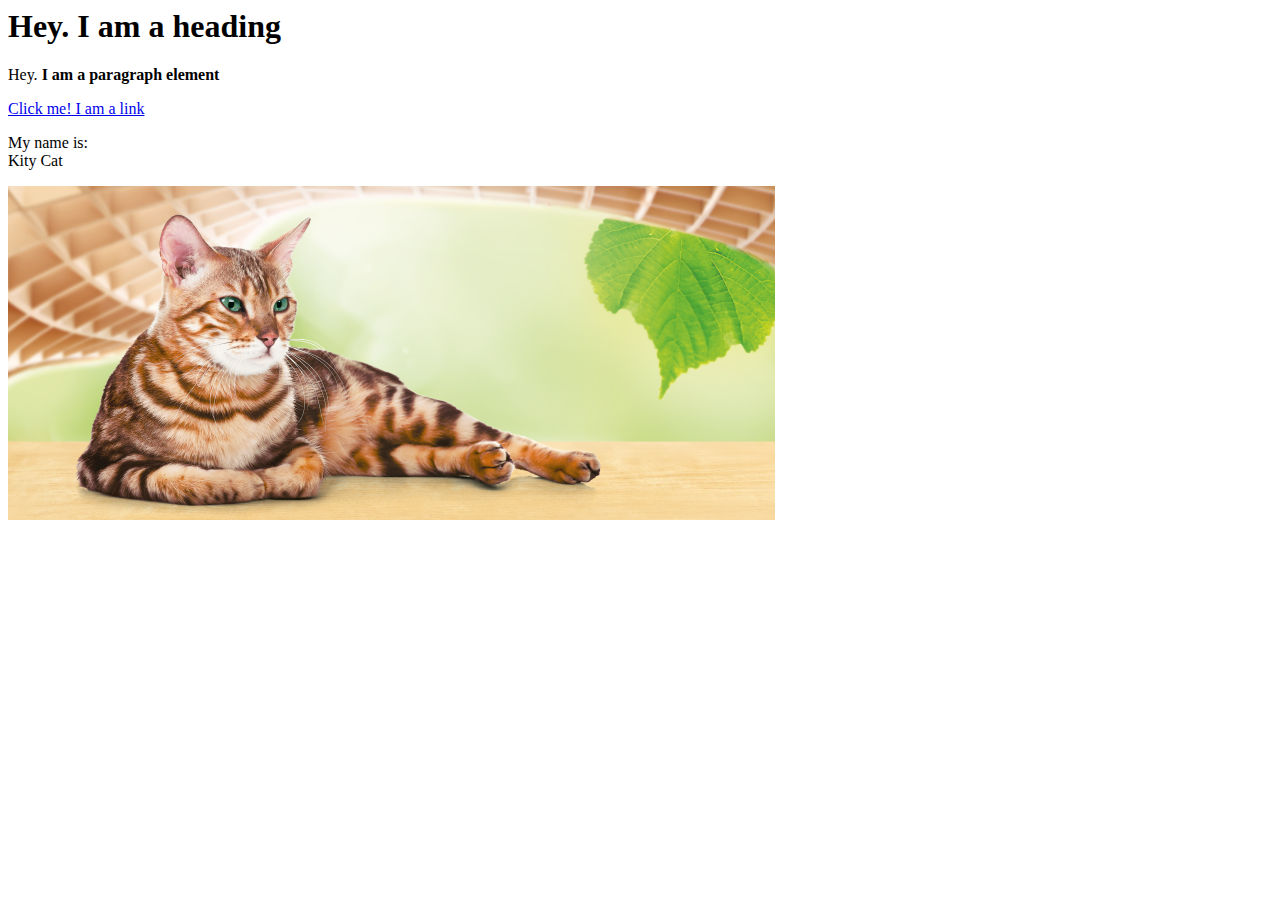
==== test.html @ 96dfe67b "Neu" ====
<!DOCTYP html>
<html>
<head>
    <title>Test page</title>
</head>
<body>
    <h1> Hey. I am a heading </h1>
    <p> Hey. <b>I am a paragraph element</b> </p>
    <a href="https://google.com" target="_blank" title="Lets go to Google">Click me! I am a link </a>
    <p>My name is:<br> Kity Cat</p>
    <img src="img/cat.png">
</body>
</html>
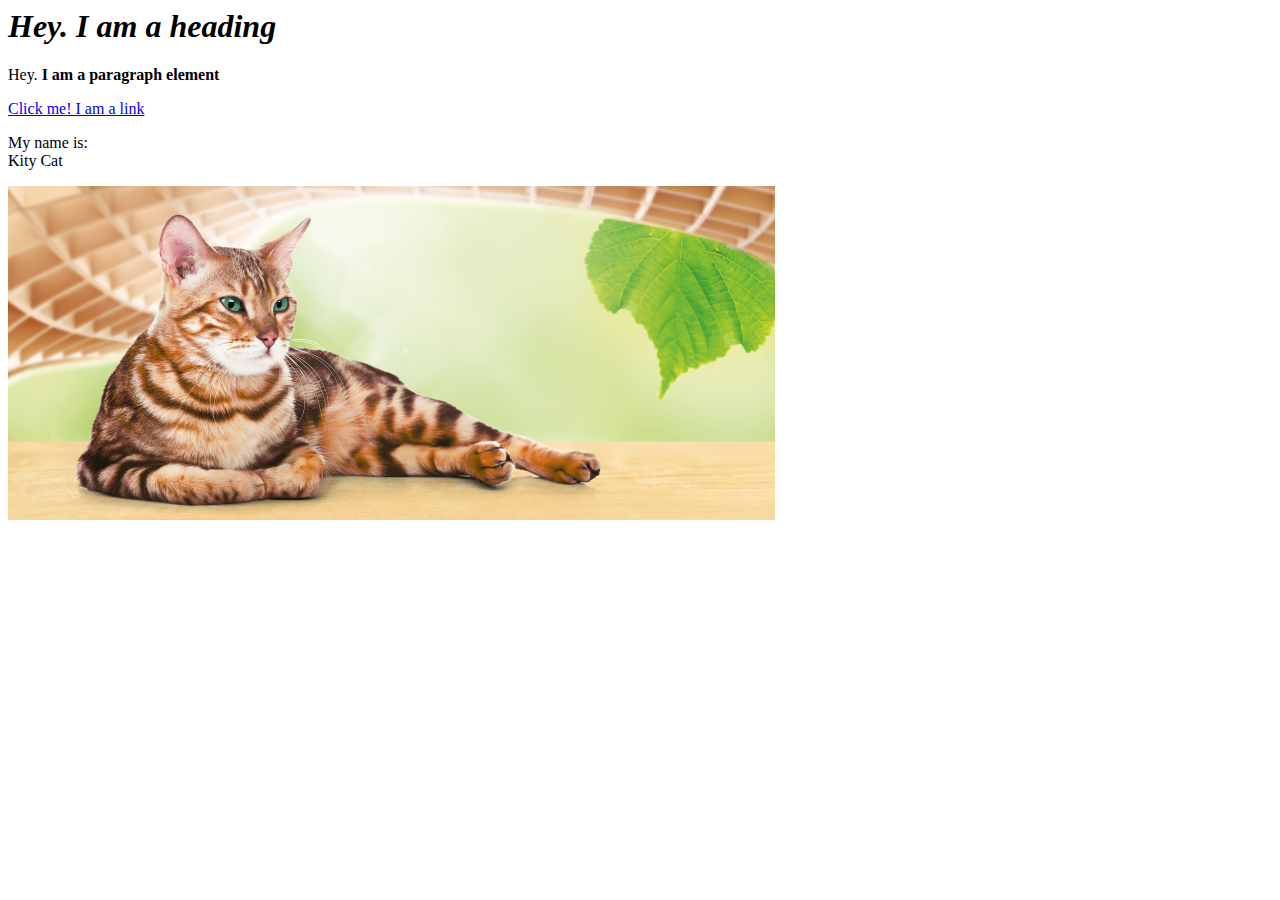
==== commit 86ecffab: "Kursiv" ====
--- a/test.html
+++ b/test.html
@@ -4,7 +4,7 @@
     <title>Test page</title>
 </head>
 <body>
-    <h1> Hey. I am a heading </h1>
+    <h1> <i>Hey. I am a heading</i> </h1>
     <p> Hey. <b>I am a paragraph element</b> </p>
     <a href="https://google.com" target="_blank" title="Lets go to Google">Click me! I am a link </a>
     <p>My name is:<br> Kity Cat</p>
